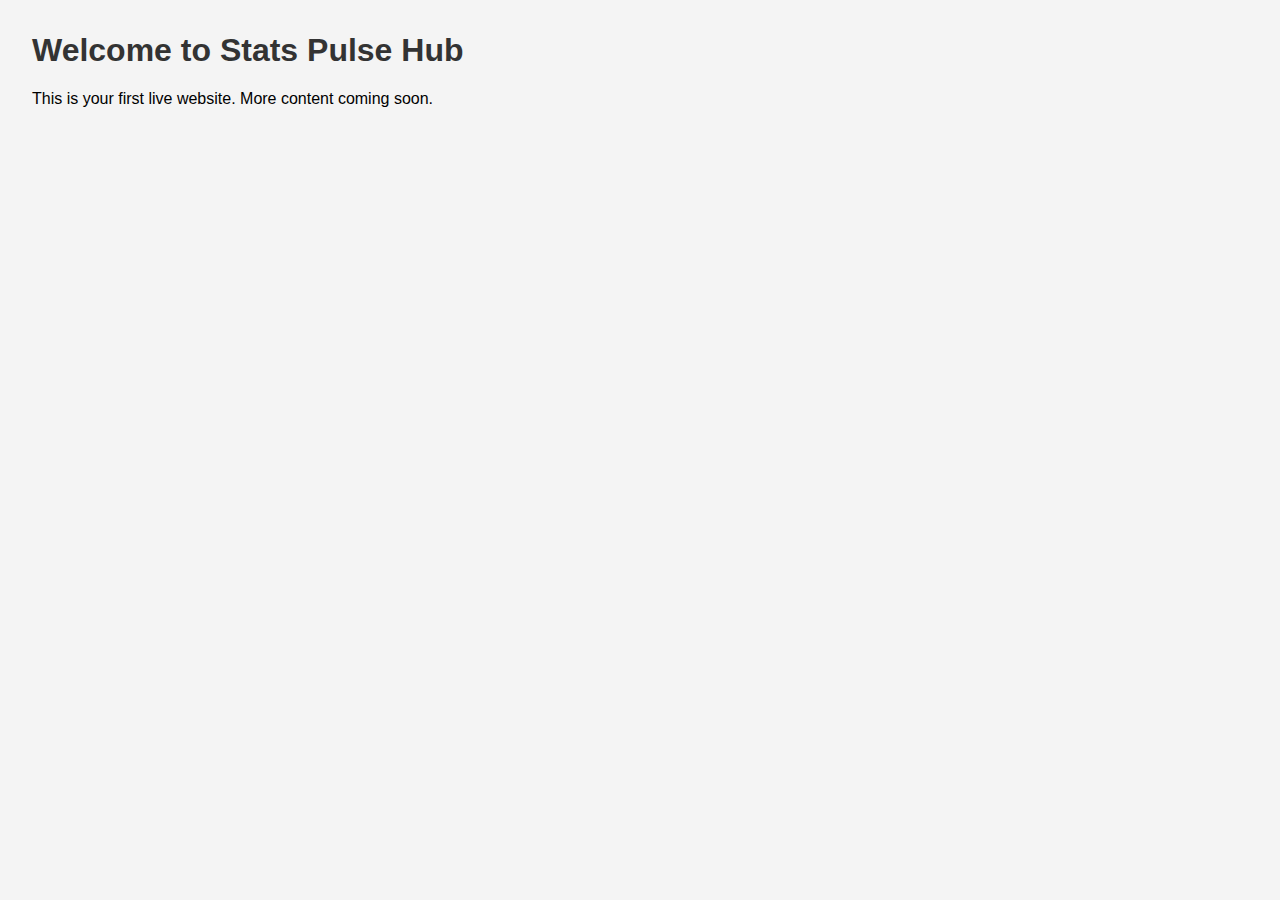
==== index.html @ 02401d1a "Add files via upload" ====
<!DOCTYPE html>
<html lang="en">
<head>
  <meta charset="UTF-8">
  <title>Stats Pulse Hub</title>
  <style>
    body {
      font-family: Arial, sans-serif;
      margin: 2rem;
      background-color: #f4f4f4;
    }
    h1 {
      color: #333;
    }
  </style>
</head>
<body>
  <h1>Welcome to Stats Pulse Hub</h1>
  <p>This is your first live website. More content coming soon.</p>
</body>
</html>
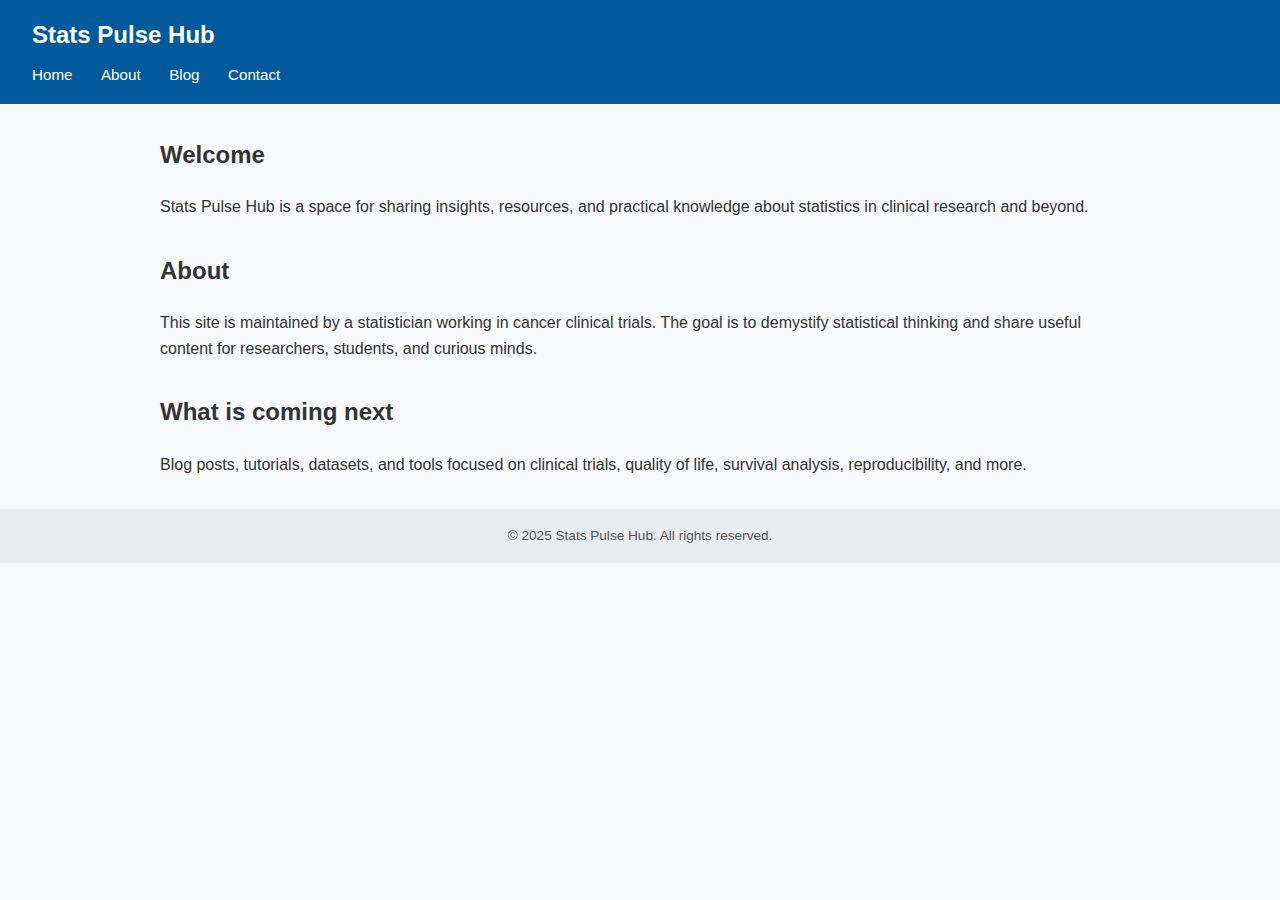
==== commit 3ef55a43: "Add files via upload" ====
--- a/index.html
+++ b/index.html
@@ -1,21 +1,99 @@
 <!DOCTYPE html>
 <html lang="en">
 <head>
-  <meta charset="UTF-8">
+  <meta charset="UTF-8" />
+  <meta name="viewport" content="width=device-width, initial-scale=1.0" />
   <title>Stats Pulse Hub</title>
   <style>
     body {
+      margin: 0;
       font-family: Arial, sans-serif;
-      margin: 2rem;
-      background-color: #f4f4f4;
+      line-height: 1.6;
+      background-color: #f8f9fa;
+      color: #333;
     }
-    h1 {
-      color: #333;
+
+    header {
+      background: #005a9c;
+      color: white;
+      padding: 1rem 2rem;
+    }
+
+    header h1 {
+      margin: 0;
+      font-size: 1.5rem;
+    }
+
+    nav {
+      margin-top: 0.5rem;
+    }
+
+    nav a {
+      color: white;
+      text-decoration: none;
+      margin-right: 1.5rem;
+      font-size: 0.95rem;
+    }
+
+    nav a:hover {
+      text-decoration: underline;
+    }
+
+    .container {
+      max-width: 960px;
+      margin: 2rem auto;
+      padding: 0 1rem;
+    }
+
+    section {
+      margin-bottom: 2rem;
+    }
+
+    footer {
+      background: #e9ecef;
+      text-align: center;
+      padding: 1rem;
+      font-size: 0.85rem;
+      color: #555;
     }
   </style>
 </head>
 <body>
-  <h1>Welcome to Stats Pulse Hub</h1>
-  <p>This is your first live website. More content coming soon.</p>
+  <header>
+    <h1>Stats Pulse Hub</h1>
+    <nav>
+      <a href="#">Home</a>
+      <a href="#">About</a>
+      <a href="#">Blog</a>
+      <a href="#">Contact</a>
+    </nav>
+  </header>
+
+  <div class="container">
+    <section>
+      <h2>Welcome</h2>
+      <p>
+        Stats Pulse Hub is a space for sharing insights, resources, and practical knowledge about statistics in clinical research and beyond.
+      </p>
+    </section>
+
+    <section>
+      <h2>About</h2>
+      <p>
+        This site is maintained by a statistician working in cancer clinical trials. The goal is to demystify statistical thinking and share useful content for researchers, students, and curious minds.
+      </p>
+    </section>
+
+    <section>
+      <h2>What is coming next</h2>
+      <p>
+        Blog posts, tutorials, datasets, and tools focused on clinical trials, quality of life, survival analysis, reproducibility, and more.
+      </p>
+    </section>
+  </div>
+
+  <footer>
+    &copy; 2025 Stats Pulse Hub. All rights reserved.
+  </footer>
 </body>
 </html>
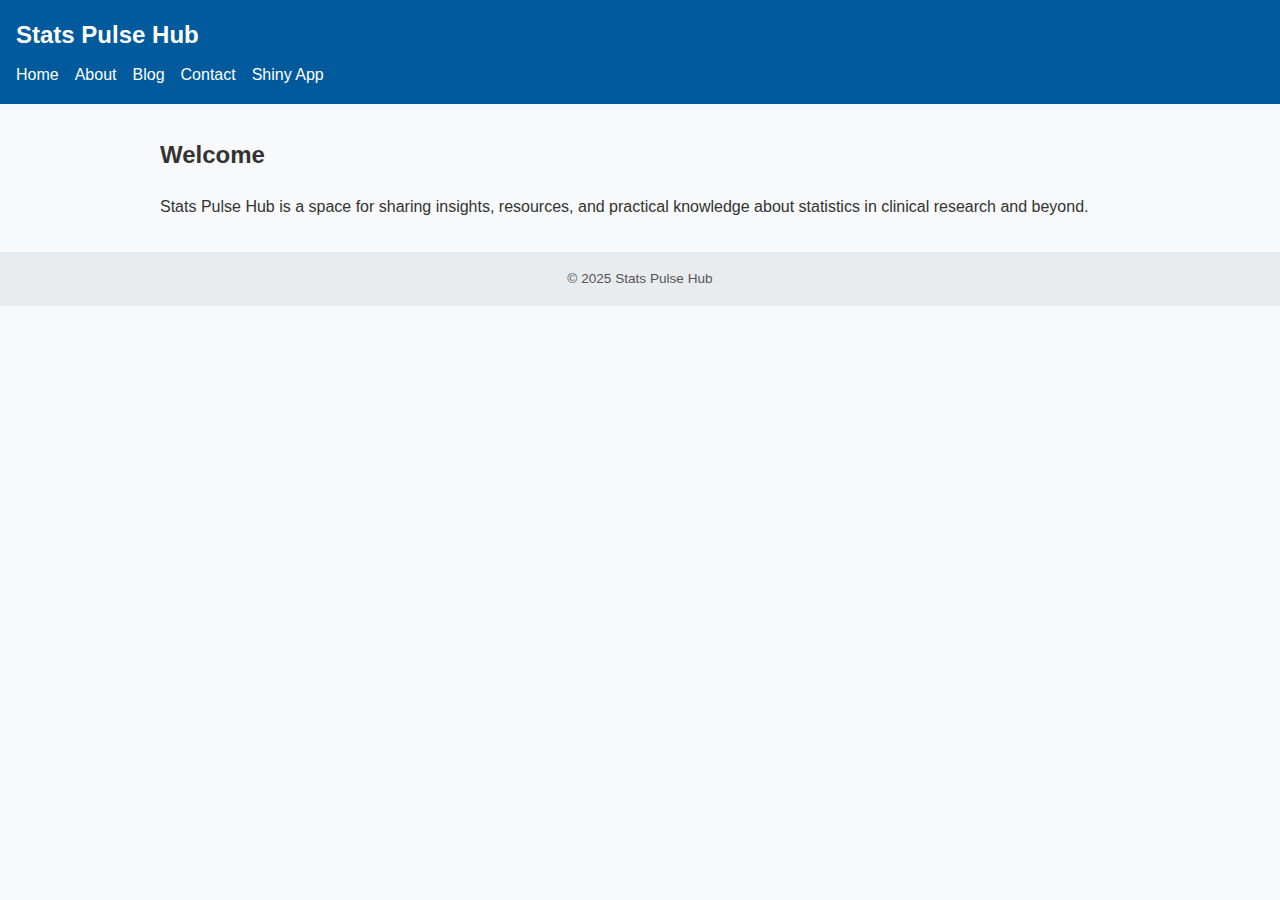
==== commit f361c7b0: "Add files via upload" ====
--- a/index.html
+++ b/index.html
@@ -1,99 +1,30 @@
-<!DOCTYPE html>
-<html lang="en">
-<head>
-  <meta charset="UTF-8" />
-  <meta name="viewport" content="width=device-width, initial-scale=1.0" />
-  <title>Stats Pulse Hub</title>
-  <style>
-    body {
-      margin: 0;
-      font-family: Arial, sans-serif;
-      line-height: 1.6;
-      background-color: #f8f9fa;
-      color: #333;
-    }
-
-    header {
-      background: #005a9c;
-      color: white;
-      padding: 1rem 2rem;
-    }
-
-    header h1 {
-      margin: 0;
-      font-size: 1.5rem;
-    }
-
-    nav {
-      margin-top: 0.5rem;
-    }
-
-    nav a {
-      color: white;
-      text-decoration: none;
-      margin-right: 1.5rem;
-      font-size: 0.95rem;
-    }
-
-    nav a:hover {
-      text-decoration: underline;
-    }
-
-    .container {
-      max-width: 960px;
-      margin: 2rem auto;
-      padding: 0 1rem;
-    }
-
-    section {
-      margin-bottom: 2rem;
-    }
-
-    footer {
-      background: #e9ecef;
-      text-align: center;
-      padding: 1rem;
-      font-size: 0.85rem;
-      color: #555;
-    }
-  </style>
-</head>
-<body>
-  <header>
-    <h1>Stats Pulse Hub</h1>
-    <nav>
-      <a href="#">Home</a>
-      <a href="#">About</a>
-      <a href="#">Blog</a>
-      <a href="#">Contact</a>
-    </nav>
-  </header>
-
-  <div class="container">
-    <section>
-      <h2>Welcome</h2>
-      <p>
-        Stats Pulse Hub is a space for sharing insights, resources, and practical knowledge about statistics in clinical research and beyond.
-      </p>
-    </section>
-
-    <section>
-      <h2>About</h2>
-      <p>
-        This site is maintained by a statistician working in cancer clinical trials. The goal is to demystify statistical thinking and share useful content for researchers, students, and curious minds.
-      </p>
-    </section>
-
-    <section>
-      <h2>What is coming next</h2>
-      <p>
-        Blog posts, tutorials, datasets, and tools focused on clinical trials, quality of life, survival analysis, reproducibility, and more.
-      </p>
-    </section>
-  </div>
-
-  <footer>
-    &copy; 2025 Stats Pulse Hub. All rights reserved.
-  </footer>
-</body>
-</html>
+<!DOCTYPE html>
+<html lang="en">
+<head>
+  <meta charset="UTF-8" />
+  <meta name="viewport" content="width=device-width, initial-scale=1.0" />
+  <title>Home – Stats Pulse Hub</title>
+  <link rel="stylesheet" href="style.css" />
+</head>
+<body>
+  <header>
+    <h1>Stats Pulse Hub</h1>
+    <nav>
+      <a href="index.html">Home</a>
+      <a href="about.html">About</a>
+      <a href="blog.html">Blog</a>
+      <a href="contact.html">Contact</a>
+      <a href="shiny.html">Shiny App</a>
+    </nav>
+  </header>
+
+  <div class="container">
+    <h2>Welcome</h2>
+    <p>Stats Pulse Hub is a space for sharing insights, resources, and practical knowledge about statistics in clinical research and beyond.</p>
+  </div>
+
+  <footer>
+    &copy; 2025 Stats Pulse Hub
+  </footer>
+</body>
+</html>
--- a/style.css
+++ b/style.css
@@ -0,0 +1,69 @@
+
+body {
+  margin: 0;
+  font-family: Arial, sans-serif;
+  line-height: 1.6;
+  background-color: #f8f9fa;
+  color: #333;
+}
+
+header {
+  background: #005a9c;
+  color: white;
+  padding: 1rem;
+}
+
+header h1 {
+  margin: 0;
+  font-size: 1.5rem;
+}
+
+nav {
+  margin-top: 0.5rem;
+  display: flex;
+  flex-wrap: wrap;
+  gap: 1rem;
+}
+
+nav a {
+  color: white;
+  text-decoration: none;
+  font-size: 1rem;
+}
+
+nav a:hover {
+  text-decoration: underline;
+}
+
+.container {
+  max-width: 960px;
+  margin: 2rem auto;
+  padding: 0 1rem;
+}
+
+footer {
+  background: #e9ecef;
+  text-align: center;
+  padding: 1rem;
+  font-size: 0.85rem;
+  color: #555;
+}
+
+@media (max-width: 600px) {
+  nav {
+    flex-direction: column;
+  }
+
+  nav a {
+    margin-bottom: 0.5rem;
+  }
+
+  .container {
+    margin: 1rem;
+    padding: 0;
+  }
+
+  header h1 {
+    font-size: 1.25rem;
+  }
+}
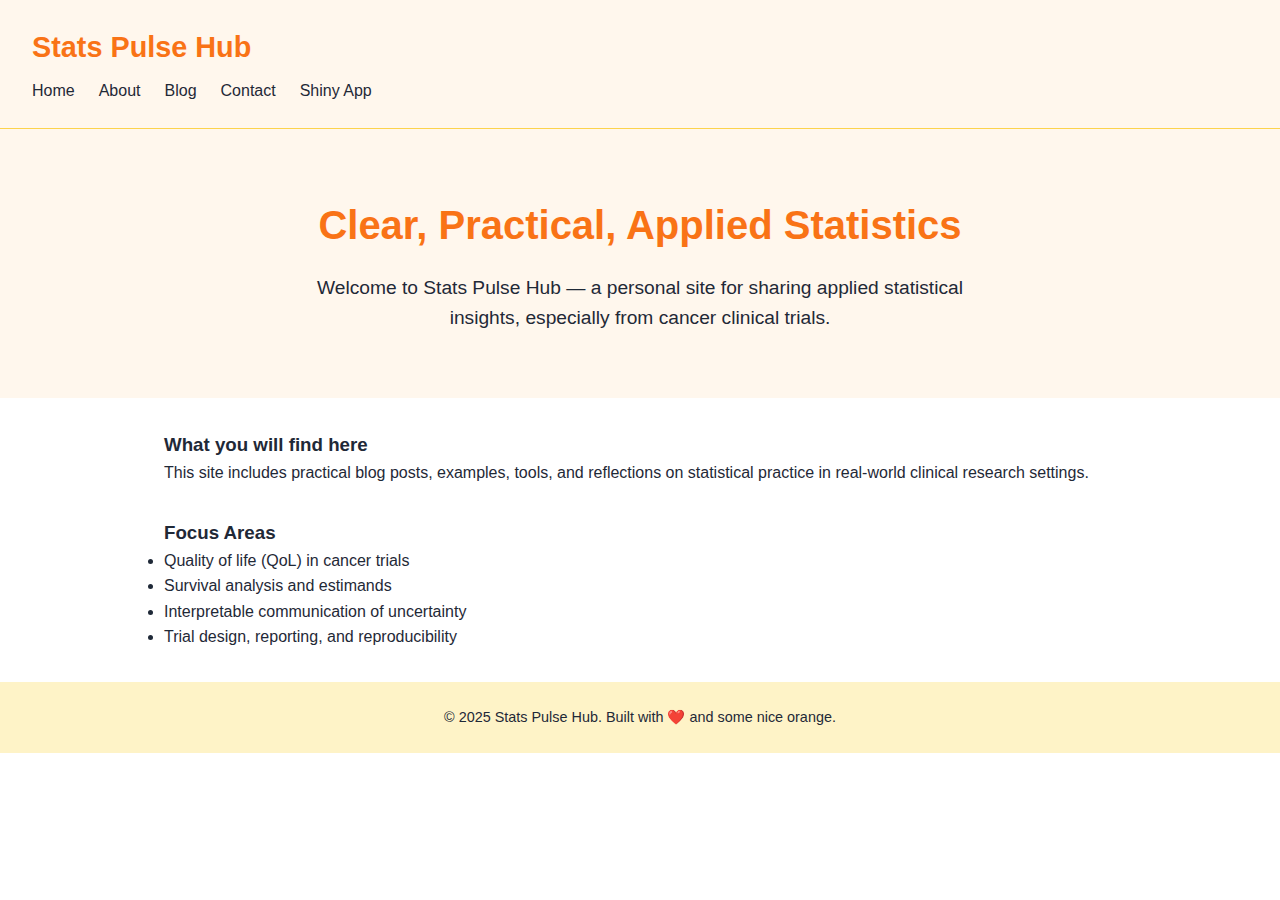
==== commit 1bd03f97: "Add files via upload" ====
--- a/index.html
+++ b/index.html
@@ -3,7 +3,7 @@
 <head>
   <meta charset="UTF-8" />
   <meta name="viewport" content="width=device-width, initial-scale=1.0" />
-  <title>Home – Stats Pulse Hub</title>
+  <title>Stats Pulse Hub</title>
   <link rel="stylesheet" href="style.css" />
 </head>
 <body>
@@ -18,13 +18,31 @@
     </nav>
   </header>
 
+  <div class="hero">
+    <h2>Clear, Practical, Applied Statistics</h2>
+    <p>
+      Welcome to Stats Pulse Hub — a personal site for sharing applied statistical insights, especially from cancer clinical trials.
+    </p>
+  </div>
+
   <div class="container">
-    <h2>Welcome</h2>
-    <p>Stats Pulse Hub is a space for sharing insights, resources, and practical knowledge about statistics in clinical research and beyond.</p>
+    <section>
+      <h3>What you will find here</h3>
+      <p>This site includes practical blog posts, examples, tools, and reflections on statistical practice in real-world clinical research settings.</p>
+    </section>
+    <section>
+      <h3>Focus Areas</h3>
+      <ul>
+        <li>Quality of life (QoL) in cancer trials</li>
+        <li>Survival analysis and estimands</li>
+        <li>Interpretable communication of uncertainty</li>
+        <li>Trial design, reporting, and reproducibility</li>
+      </ul>
+    </section>
   </div>
 
   <footer>
-    &copy; 2025 Stats Pulse Hub
+    &copy; 2025 Stats Pulse Hub. Built with ❤️ and some nice orange.
   </footer>
 </body>
 </html>
--- a/style.css
+++ b/style.css
@@ -1,69 +1,85 @@
+
+:root {
+  --primary-color: #f97316;
+  --background-color: #ffffff;
+  --text-color: #1f2937;
+  --header-bg: #fff7ed;
+  --footer-bg: #fef3c7;
+}
+
+* {
+  box-sizing: border-box;
+  margin: 0;
+  padding: 0;
+}
 
 body {
-  margin: 0;
-  font-family: Arial, sans-serif;
+  font-family: 'Segoe UI', Tahoma, Geneva, Verdana, sans-serif;
+  background-color: var(--background-color);
+  color: var(--text-color);
   line-height: 1.6;
-  background-color: #f8f9fa;
-  color: #333;
 }
 
 header {
-  background: #005a9c;
-  color: white;
-  padding: 1rem;
+  background: var(--header-bg);
+  padding: 1.5rem 2rem;
+  border-bottom: 1px solid #fcd34d;
 }
 
 header h1 {
-  margin: 0;
-  font-size: 1.5rem;
+  font-size: 1.8rem;
+  color: var(--primary-color);
 }
 
 nav {
   margin-top: 0.5rem;
   display: flex;
   flex-wrap: wrap;
-  gap: 1rem;
+  gap: 1.5rem;
 }
 
 nav a {
-  color: white;
+  color: var(--text-color);
   text-decoration: none;
-  font-size: 1rem;
+  font-weight: 500;
 }
 
 nav a:hover {
-  text-decoration: underline;
+  color: var(--primary-color);
+}
+
+.hero {
+  padding: 4rem 2rem;
+  text-align: center;
+  background-color: #fff7ed;
+}
+
+.hero h2 {
+  font-size: 2.5rem;
+  color: var(--primary-color);
+  margin-bottom: 1rem;
+}
+
+.hero p {
+  font-size: 1.2rem;
+  max-width: 700px;
+  margin: 0 auto;
 }
 
 .container {
-  max-width: 960px;
+  max-width: 1000px;
   margin: 2rem auto;
-  padding: 0 1rem;
+  padding: 0 1.5rem;
+}
+
+section {
+  margin-bottom: 2rem;
 }
 
 footer {
-  background: #e9ecef;
+  background: var(--footer-bg);
   text-align: center;
-  padding: 1rem;
-  font-size: 0.85rem;
-  color: #555;
+  padding: 1.5rem;
+  font-size: 0.9rem;
+  color: var(--text-color);
 }
-
-@media (max-width: 600px) {
-  nav {
-    flex-direction: column;
-  }
-
-  nav a {
-    margin-bottom: 0.5rem;
-  }
-
-  .container {
-    margin: 1rem;
-    padding: 0;
-  }
-
-  header h1 {
-    font-size: 1.25rem;
-  }
-}
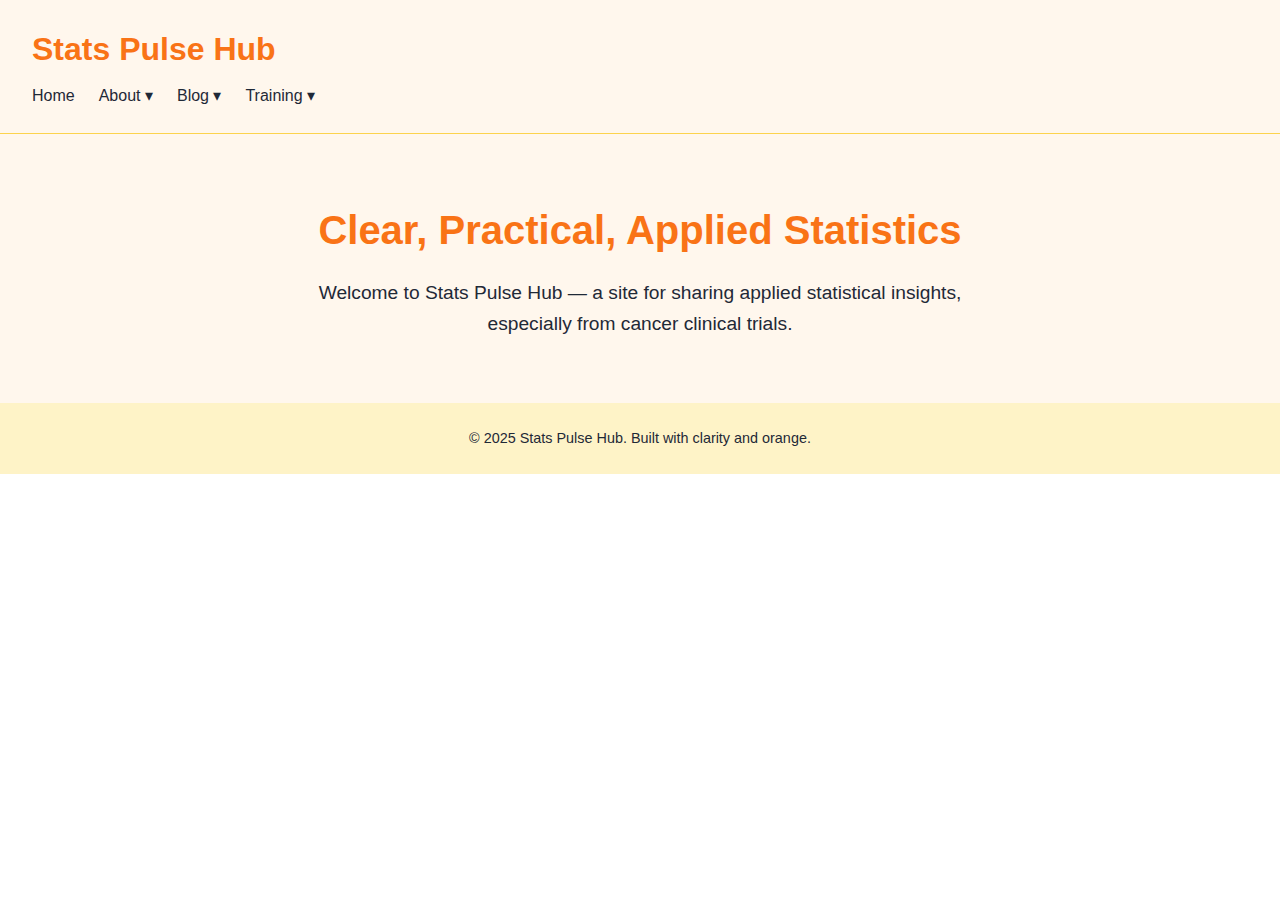
==== commit 765e0190: "Add files via upload" ====
--- a/index.html
+++ b/index.html
@@ -11,38 +11,39 @@
     <h1>Stats Pulse Hub</h1>
     <nav>
       <a href="index.html">Home</a>
-      <a href="about.html">About</a>
-      <a href="blog.html">Blog</a>
-      <a href="contact.html">Contact</a>
-      <a href="shiny.html">Shiny App</a>
+      <div>
+        <a href="about.html">About ▾</a>
+        <div class="dropdown-content">
+          <a href="about.html">Overview</a>
+          <a href="contact.html">Contact</a>
+        </div>
+      </div>
+      <div>
+        <a href="blog.html">Blog ▾</a>
+        <div class="dropdown-content">
+          <a href="blog.html">Latest Posts</a>
+          <a href="resources.html">Resources</a>
+        </div>
+      </div>
+      <div>
+        <a href="training.html">Training ▾</a>
+        <div class="dropdown-content">
+          <a href="training.html">Workshops</a>
+          <a href="shiny.html">Shiny Apps</a>
+        </div>
+      </div>
     </nav>
   </header>
 
   <div class="hero">
     <h2>Clear, Practical, Applied Statistics</h2>
     <p>
-      Welcome to Stats Pulse Hub — a personal site for sharing applied statistical insights, especially from cancer clinical trials.
+      Welcome to Stats Pulse Hub — a site for sharing applied statistical insights, especially from cancer clinical trials.
     </p>
   </div>
 
-  <div class="container">
-    <section>
-      <h3>What you will find here</h3>
-      <p>This site includes practical blog posts, examples, tools, and reflections on statistical practice in real-world clinical research settings.</p>
-    </section>
-    <section>
-      <h3>Focus Areas</h3>
-      <ul>
-        <li>Quality of life (QoL) in cancer trials</li>
-        <li>Survival analysis and estimands</li>
-        <li>Interpretable communication of uncertainty</li>
-        <li>Trial design, reporting, and reproducibility</li>
-      </ul>
-    </section>
-  </div>
-
   <footer>
-    &copy; 2025 Stats Pulse Hub. Built with ❤️ and some nice orange.
+    &copy; 2025 Stats Pulse Hub. Built with clarity and orange.
   </footer>
 </body>
 </html>
--- a/style.css
+++ b/style.css
@@ -1,41 +1,46 @@
 
 :root {
   --primary-color: #f97316;
-  --background-color: #ffffff;
+  --bg-light: #fff7ed;
   --text-color: #1f2937;
-  --header-bg: #fff7ed;
-  --footer-bg: #fef3c7;
+  --bg-footer: #fef3c7;
+  --link-hover: #ea580c;
 }
 
 * {
-  box-sizing: border-box;
   margin: 0;
   padding: 0;
+  box-sizing: border-box;
 }
 
 body {
   font-family: 'Segoe UI', Tahoma, Geneva, Verdana, sans-serif;
-  background-color: var(--background-color);
+  background-color: white;
   color: var(--text-color);
   line-height: 1.6;
 }
 
 header {
-  background: var(--header-bg);
+  background: var(--bg-light);
   padding: 1.5rem 2rem;
   border-bottom: 1px solid #fcd34d;
 }
 
 header h1 {
-  font-size: 1.8rem;
+  font-size: 2rem;
   color: var(--primary-color);
+  margin-bottom: 0.5rem;
 }
 
 nav {
-  margin-top: 0.5rem;
   display: flex;
   flex-wrap: wrap;
   gap: 1.5rem;
+  position: relative;
+}
+
+nav > div {
+  position: relative;
 }
 
 nav a {
@@ -45,39 +50,65 @@
 }
 
 nav a:hover {
-  color: var(--primary-color);
+  color: var(--link-hover);
+}
+
+.dropdown-content {
+  display: none;
+  position: absolute;
+  top: 100%;
+  left: 0;
+  background-color: white;
+  border: 1px solid #ddd;
+  box-shadow: 0 4px 6px rgba(0, 0, 0, 0.1);
+  z-index: 1;
+  min-width: 180px;
+  padding: 0.5rem 0;
+}
+
+.dropdown-content a {
+  display: block;
+  padding: 0.5rem 1rem;
+  color: var(--text-color);
+  text-decoration: none;
+  white-space: nowrap;
+}
+
+.dropdown-content a:hover {
+  background-color: var(--bg-light);
+  color: var(--link-hover);
+}
+
+nav > div:hover .dropdown-content {
+  display: block;
 }
 
 .hero {
+  background-color: var(--bg-light);
   padding: 4rem 2rem;
   text-align: center;
-  background-color: #fff7ed;
 }
 
 .hero h2 {
   font-size: 2.5rem;
+  margin-bottom: 1rem;
   color: var(--primary-color);
-  margin-bottom: 1rem;
 }
 
 .hero p {
   font-size: 1.2rem;
-  max-width: 700px;
+  max-width: 720px;
   margin: 0 auto;
 }
 
 .container {
-  max-width: 1000px;
+  max-width: 960px;
   margin: 2rem auto;
   padding: 0 1.5rem;
 }
 
-section {
-  margin-bottom: 2rem;
-}
-
 footer {
-  background: var(--footer-bg);
+  background: var(--bg-footer);
   text-align: center;
   padding: 1.5rem;
   font-size: 0.9rem;
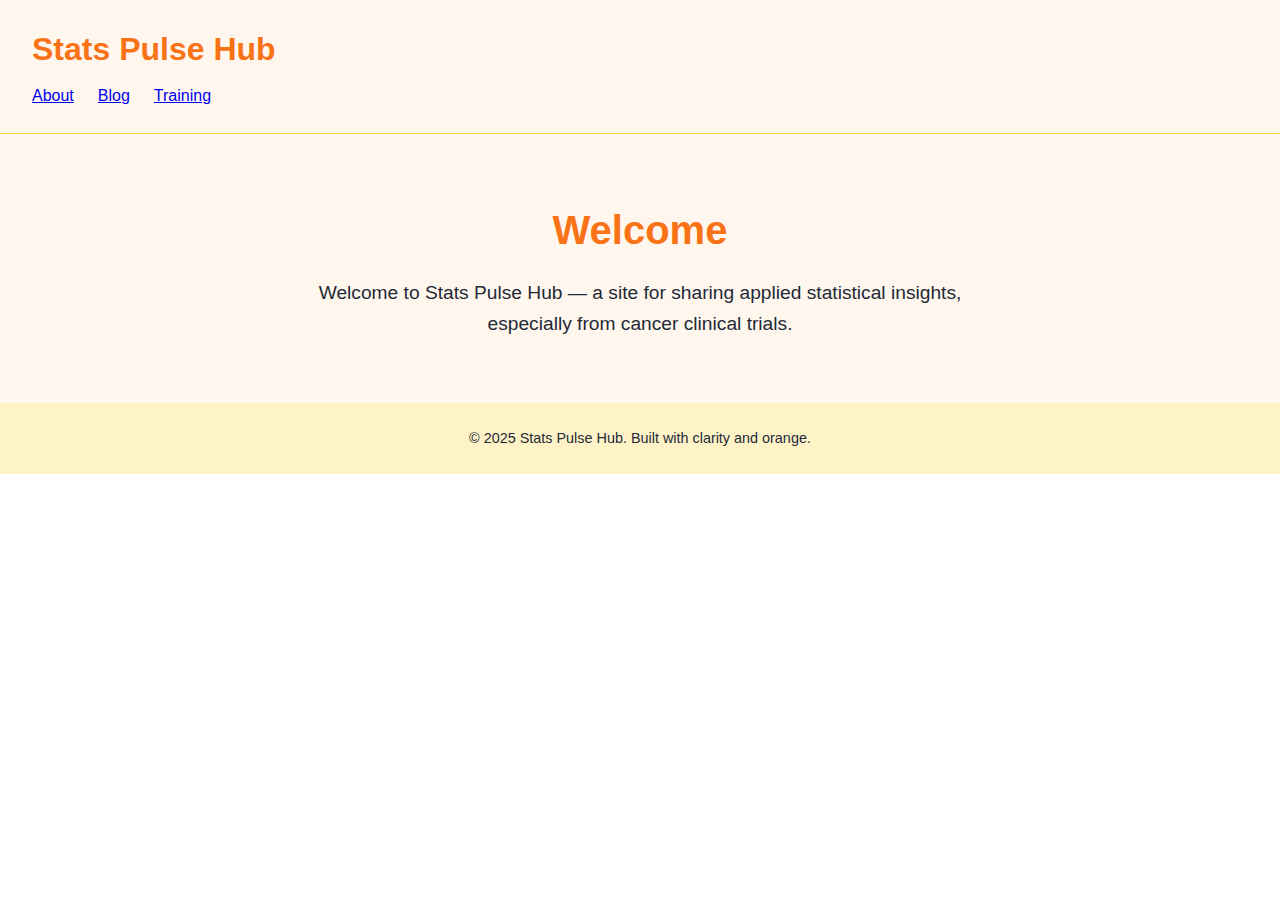
==== commit 3d40e568: "Add files via upload" ====
--- a/index.html
+++ b/index.html
@@ -3,43 +3,42 @@
 <head>
   <meta charset="UTF-8" />
   <meta name="viewport" content="width=device-width, initial-scale=1.0" />
-  <title>Stats Pulse Hub</title>
+  <title>Welcome – Stats Pulse Hub</title>
   <link rel="stylesheet" href="style.css" />
 </head>
 <body>
   <header>
     <h1>Stats Pulse Hub</h1>
-    <nav>
-      <a href="index.html">Home</a>
-      <div>
-        <a href="about.html">About ▾</a>
-        <div class="dropdown-content">
-          <a href="about.html">Overview</a>
-          <a href="contact.html">Contact</a>
-        </div>
-      </div>
-      <div>
-        <a href="blog.html">Blog ▾</a>
-        <div class="dropdown-content">
-          <a href="blog.html">Latest Posts</a>
-          <a href="resources.html">Resources</a>
-        </div>
-      </div>
-      <div>
-        <a href="training.html">Training ▾</a>
-        <div class="dropdown-content">
-          <a href="training.html">Workshops</a>
-          <a href="shiny.html">Shiny Apps</a>
-        </div>
-      </div>
-    </nav>
+    
+<nav>
+  <div class="dropdown">
+    <a href="about.html">About</a>
+    <div class="dropdown-content">
+      <a href="about.html">Overview</a>
+      <a href="contact.html">Contact</a>
+    </div>
+  </div>
+  <div class="dropdown">
+    <a href="blog.html">Blog</a>
+    <div class="dropdown-content">
+      <a href="blog.html">Latest Posts</a>
+      <a href="resources.html">Resources</a>
+    </div>
+  </div>
+  <div class="dropdown">
+    <a href="training.html">Training</a>
+    <div class="dropdown-content">
+      <a href="training.html">Workshops</a>
+      <a href="shiny.html">Shiny Apps</a>
+    </div>
+  </div>
+</nav>
+
   </header>
 
   <div class="hero">
-    <h2>Clear, Practical, Applied Statistics</h2>
-    <p>
-      Welcome to Stats Pulse Hub — a site for sharing applied statistical insights, especially from cancer clinical trials.
-    </p>
+    <h2>Welcome</h2>
+    <p>Welcome to Stats Pulse Hub — a site for sharing applied statistical insights, especially from cancer clinical trials.</p>
   </div>
 
   <footer>
--- a/style.css
+++ b/style.css
@@ -34,23 +34,13 @@
 
 nav {
   display: flex;
-  flex-wrap: wrap;
   gap: 1.5rem;
   position: relative;
+  flex-wrap: wrap;
 }
 
-nav > div {
+.dropdown {
   position: relative;
-}
-
-nav a {
-  color: var(--text-color);
-  text-decoration: none;
-  font-weight: 500;
-}
-
-nav a:hover {
-  color: var(--link-hover);
 }
 
 .dropdown-content {
@@ -61,9 +51,8 @@
   background-color: white;
   border: 1px solid #ddd;
   box-shadow: 0 4px 6px rgba(0, 0, 0, 0.1);
-  z-index: 1;
   min-width: 180px;
-  padding: 0.5rem 0;
+  z-index: 10;
 }
 
 .dropdown-content a {
@@ -71,7 +60,6 @@
   padding: 0.5rem 1rem;
   color: var(--text-color);
   text-decoration: none;
-  white-space: nowrap;
 }
 
 .dropdown-content a:hover {
@@ -79,7 +67,7 @@
   color: var(--link-hover);
 }
 
-nav > div:hover .dropdown-content {
+.dropdown:hover .dropdown-content {
   display: block;
 }
 
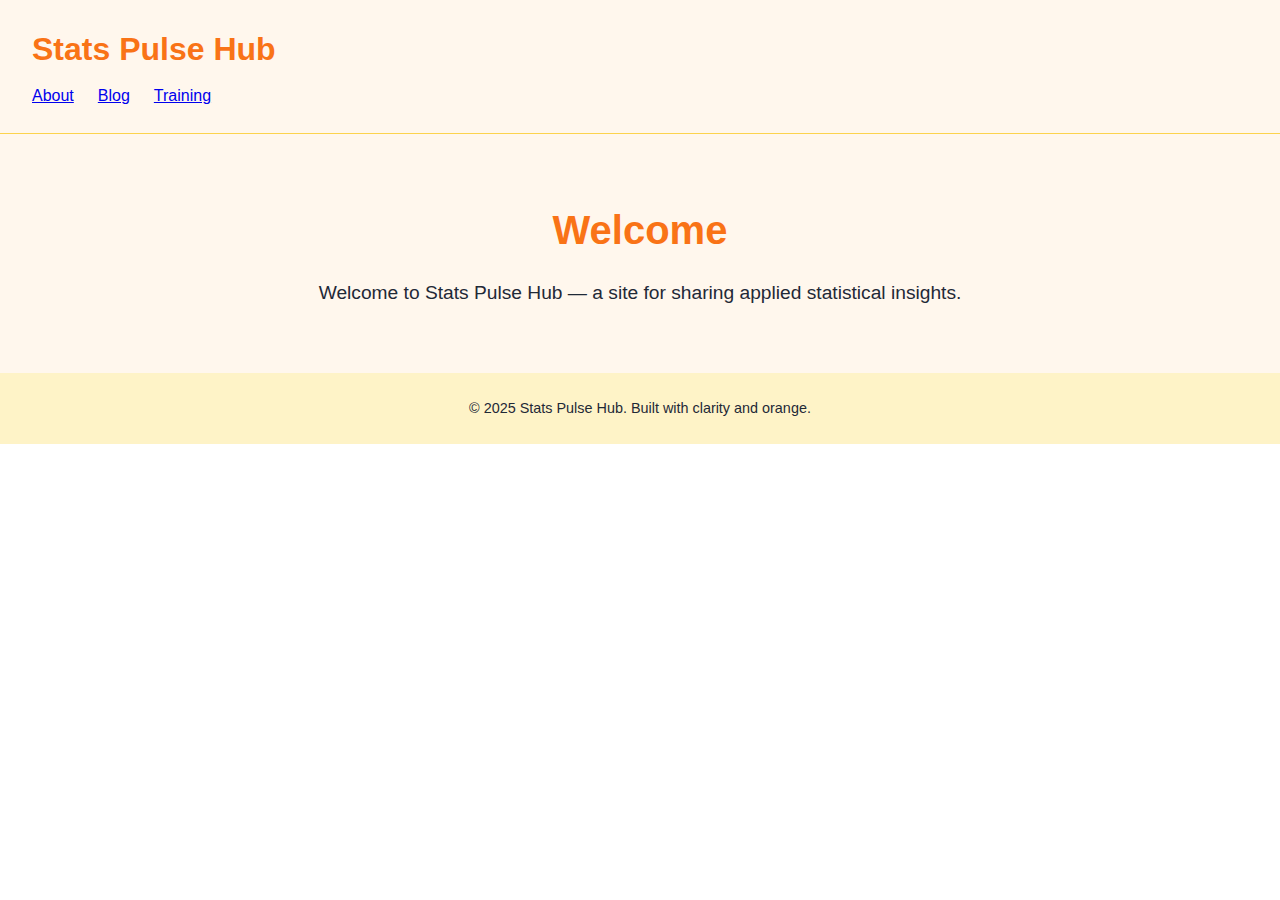
==== commit 48ba9e7e: "Add files via upload" ====
--- a/index.html
+++ b/index.html
@@ -14,21 +14,21 @@
   <div class="dropdown">
     <a href="about.html">About</a>
     <div class="dropdown-content">
-      <a href="about.html">Overview</a>
+      <a href="about_overview.html">Overview</a>
       <a href="contact.html">Contact</a>
     </div>
   </div>
   <div class="dropdown">
     <a href="blog.html">Blog</a>
     <div class="dropdown-content">
-      <a href="blog.html">Latest Posts</a>
+      <a href="latest_posts.html">Latest Posts</a>
       <a href="resources.html">Resources</a>
     </div>
   </div>
   <div class="dropdown">
     <a href="training.html">Training</a>
     <div class="dropdown-content">
-      <a href="training.html">Workshops</a>
+      <a href="workshops.html">Workshops</a>
       <a href="shiny.html">Shiny Apps</a>
     </div>
   </div>
@@ -38,7 +38,7 @@
 
   <div class="hero">
     <h2>Welcome</h2>
-    <p>Welcome to Stats Pulse Hub — a site for sharing applied statistical insights, especially from cancer clinical trials.</p>
+    <p>Welcome to Stats Pulse Hub — a site for sharing applied statistical insights.</p>
   </div>
 
   <footer>
--- a/style.css
+++ b/style.css
@@ -89,10 +89,24 @@
   margin: 0 auto;
 }
 
-.container {
-  max-width: 960px;
+.section-links {
+  max-width: 720px;
   margin: 2rem auto;
   padding: 0 1.5rem;
+  text-align: left;
+}
+
+.section-links a {
+  display: block;
+  margin-bottom: 0.75rem;
+  font-weight: bold;
+  color: var(--primary-color);
+  text-decoration: none;
+}
+
+.section-links a:hover {
+  color: var(--link-hover);
+  text-decoration: underline;
 }
 
 footer {
